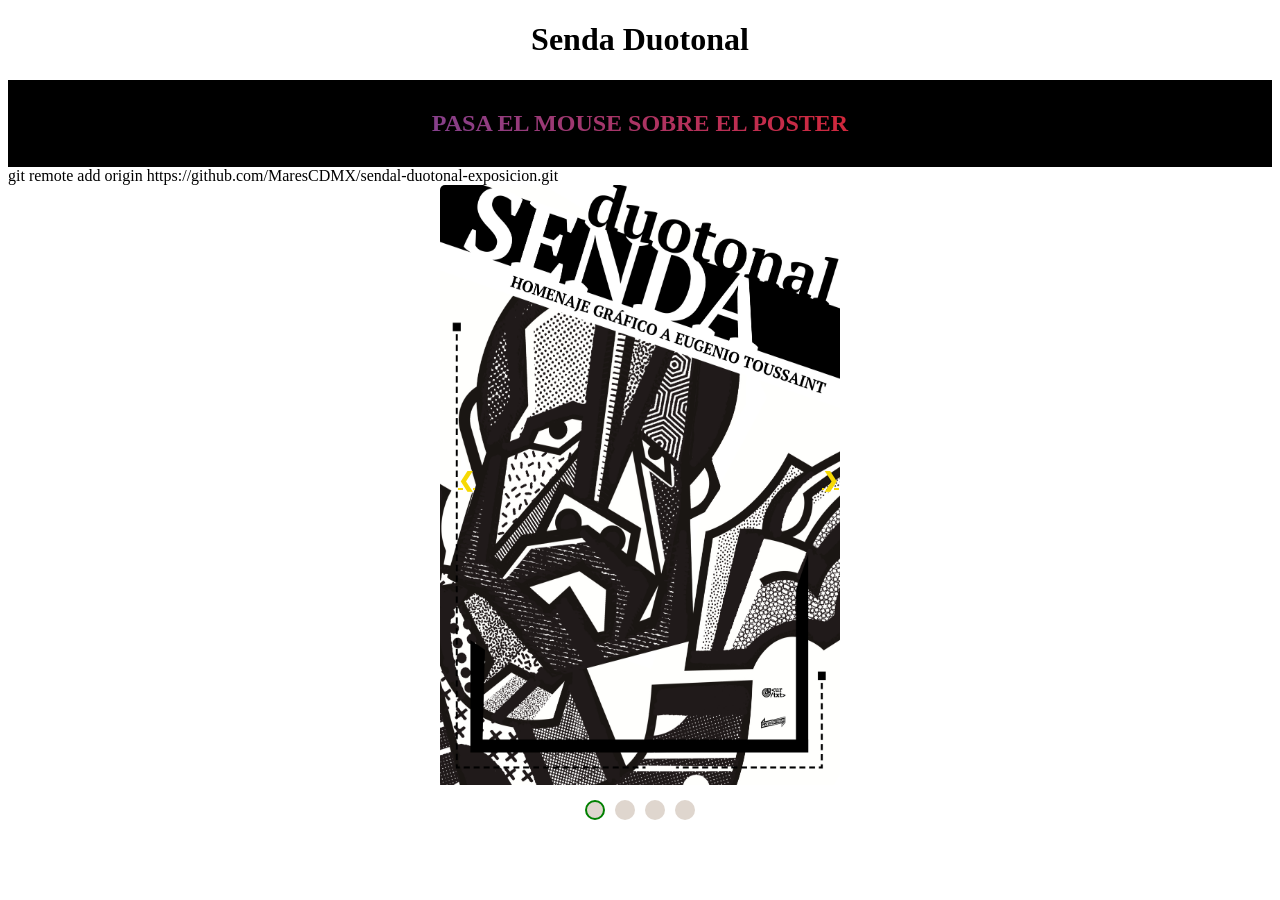
==== index.html @ 17388b79 "ch index" ====
<!DOCTYPE html>
<html lang="en">
  <head>
    <meta charset="UTF-8" />
    <meta http-equiv="X-UA-Compatible" content="IE=edge" />
    <meta name="viewport" content="width=device-width, initial-scale=1.0" />
    <title>Senda Duotonal</title>
    <link rel="stylesheet" href="./ImageSlider.css">
  </head>
  <body>
    <h1>Senda Duotonal</h1>
    <div class="neon-text" >
      <h2>Pasa el mouse sobre el poster</h2>
    </div>
git remote add origin https://github.com/MaresCDMX/sendal-duotonal-exposicion.git
    <div class="slide-container container-card">
      <div class="slide fade">
        <div class="card test-shine">
           <div class="imgCrd">
        <img src='/SENDA DUOTONAL _ WEB/CARTEL OFICIAL.jpg' alt=''>
        </div>
        <div class="contentCrd">
                  <h2>Senda Duotonal</h2>
                  <iframe
                    style="border-radius: 12px"
                    src="https://open.spotify.com/embed/track/6DF1PfCZEDDRTESnUFv7Ig?utm_source=generator"
                    width="100%"
                    height="80"
                    frameborder="0"
                    allow="autoplay; clipboard-write; encrypted-media; fullscreen; picture-in-picture"
                    loading="lazy"
                  ></iframe>
                </div>
        </div>
      </div>
      <div class="slide fade">
        <div class="card test-shine">
           <div class="imgCrd">
        <img src='/SENDA DUOTONAL _ WEB/ANTONIO CASTRO.jpg' alt=''>
        </div>
        <div class="contentCrd">
                  <h2>Antonio Castro</h2>
                  <iframe
                    style="border-radius: 12px"
                    src="https://open.spotify.com/embed/track/6DF1PfCZEDDRTESnUFv7Ig?utm_source=generator"
                    width="100%"
                    height="80"
                    frameborder="0"
                    allow="autoplay; clipboard-write; encrypted-media; fullscreen; picture-in-picture"
                    loading="lazy"
                  ></iframe>
                </div>
        </div>
      </div>
      <div class="slide fade">
        <div class="card test-shine">
           <div class="imgCrd">
        <img src='/SENDA DUOTONAL _ WEB/ARAM HUERTA.jpg' alt=''>
        </div>
        <div class="contentCrd">
                  <h2>Aram Huerta</h2>
                  <iframe
                    style="border-radius: 12px"
                    src="https://open.spotify.com/embed/track/6DF1PfCZEDDRTESnUFv7Ig?utm_source=generator"
                    width="100%"
                    height="80"
                    frameborder="0"
                    allow="autoplay; clipboard-write; encrypted-media; fullscreen; picture-in-picture"
                    loading="lazy"
                  ></iframe>
                </div>
        </div>
      </div>
      <div class="slide fade">
        <div class="card test-shine">
           <div class="imgCrd">
        <img src='/SENDA DUOTONAL _ WEB/CELSO ARRIETA.jpg' alt=''>
        </div>
        <div class="contentCrd">
                  <h2>Celso Arrieta</h2>
                  <iframe
                    style="border-radius: 12px"
                    src="https://open.spotify.com/embed/track/6DF1PfCZEDDRTESnUFv7Ig?utm_source=generator"
                    width="100%"
                    height="80"
                    frameborder="0"
                    allow="autoplay; clipboard-write; encrypted-media; fullscreen; picture-in-picture"
                    loading="lazy"
                  ></iframe>
                </div>
        </div>
      </div>
      <div class="slide fade">
        <div class="card test-shine">
           <div class="imgCrd">
        <img src='/SENDA DUOTONAL _ WEB/CHRISTOPHER SCOTT.jpg' alt=''>
        </div>
        <div class="contentCrd">
                  <h2>Christopher Scott</h2>
                  <iframe
                    style="border-radius: 12px"
                    src="https://open.spotify.com/embed/track/6DF1PfCZEDDRTESnUFv7Ig?utm_source=generator"
                    width="100%"
                    height="80"
                    frameborder="0"
                    allow="autoplay; clipboard-write; encrypted-media; fullscreen; picture-in-picture"
                    loading="lazy"
                  ></iframe>
                </div>
        </div>
      </div>
      <div class="slide fade">
        <div class="card test-shine">
           <div class="imgCrd">
        <img src='/SENDA DUOTONAL _ WEB/DANIEL QUIROZ.jpg' alt=''>
        </div>
        <div class="contentCrd">
                  <h2>Daniel Quiroz</h2>
                  <iframe
                    style="border-radius: 12px"
                    src="https://open.spotify.com/embed/track/6DF1PfCZEDDRTESnUFv7Ig?utm_source=generator"
                    width="100%"
                    height="80"
                    frameborder="0"
                    allow="autoplay; clipboard-write; encrypted-media; fullscreen; picture-in-picture"
                    loading="lazy"
                  ></iframe>
                </div>
        </div>
      </div>
      <div class="slide fade">
        <div class="card test-shine">
           <div class="imgCrd">
        <img src='/SENDA DUOTONAL _ WEB/DONG JIN.jpg' alt=''>
        </div>
        <div class="contentCrd">
                  <h2>Dong Jin</h2>
                  <iframe
                    style="border-radius: 12px"
                    src="https://open.spotify.com/embed/track/6DF1PfCZEDDRTESnUFv7Ig?utm_source=generator"
                    width="100%"
                    height="80"
                    frameborder="0"
                    allow="autoplay; clipboard-write; encrypted-media; fullscreen; picture-in-picture"
                    loading="lazy"
                  ></iframe>
                </div>
        </div>
      </div>
      <div class="slide fade">
        <div class="card test-shine">
           <div class="imgCrd">
        <img src='/SENDA DUOTONAL _ WEB/EDUARDO DAVIT.jpg' alt=''>
        </div>
        <div class="contentCrd">
                  <h2>Eduardo Davit</h2>
                  <iframe
                    style="border-radius: 12px"
                    src="https://open.spotify.com/embed/track/6DF1PfCZEDDRTESnUFv7Ig?utm_source=generator"
                    width="100%"
                    height="80"
                    frameborder="0"
                    allow="autoplay; clipboard-write; encrypted-media; fullscreen; picture-in-picture"
                    loading="lazy"
                  ></iframe>
                </div>
        </div>
      </div>
      <div class="slide fade">
        <div class="card test-shine">
           <div class="imgCrd">
        <img src='/SENDA DUOTONAL _ WEB/ELMER SOSA.jpg' alt=''>
        </div>
        <div class="contentCrd">
                  <h2>Elmer Sosa</h2>
                  <iframe
                    style="border-radius: 12px"
                    src="https://open.spotify.com/embed/track/6DF1PfCZEDDRTESnUFv7Ig?utm_source=generator"
                    width="100%"
                    height="80"
                    frameborder="0"
                    allow="autoplay; clipboard-write; encrypted-media; fullscreen; picture-in-picture"
                    loading="lazy"
                  ></iframe>
                </div>
        </div>
      </div>
      <div class="slide fade">
        <div class="card test-shine">
           <div class="imgCrd">
        <img src='/SENDA DUOTONAL _ WEB/ERENDIDA MANCILLA.jpg' alt=''>
        </div>
        <div class="contentCrd">
                  <h2>Erendira Mancilla</h2>
                  <iframe
                    style="border-radius: 12px"
                    src="https://open.spotify.com/embed/track/6DF1PfCZEDDRTESnUFv7Ig?utm_source=generator"
                    width="100%"
                    height="80"
                    frameborder="0"
                    allow="autoplay; clipboard-write; encrypted-media; fullscreen; picture-in-picture"
                    loading="lazy"
                  ></iframe>
                </div>
        </div>
      </div>
      <div class="slide fade">
        <div class="card test-shine">
           <div class="imgCrd">
        <img src='/SENDA DUOTONAL _ WEB/FELIPE JACOME.jpg' alt=''>
        </div>
        <div class="contentCrd">
                  <h2>Felipe Jacome</h2>
                  <iframe
                    style="border-radius: 12px"
                    src="https://open.spotify.com/embed/track/6DF1PfCZEDDRTESnUFv7Ig?utm_source=generator"
                    width="100%"
                    height="80"
                    frameborder="0"
                    allow="autoplay; clipboard-write; encrypted-media; fullscreen; picture-in-picture"
                    loading="lazy"
                  ></iframe>
                </div>
        </div>
      </div>
      <div class="slide fade">
        <div class="card test-shine">
           <div class="imgCrd">
        <img src='/SENDA DUOTONAL _ WEB/FRANK ARBELO.jpg' alt=''>
        </div>
        <div class="contentCrd">
                  <h2>Frank Arbelo</h2>
                  <iframe
                    style="border-radius: 12px"
                    src="https://open.spotify.com/embed/track/6DF1PfCZEDDRTESnUFv7Ig?utm_source=generator"
                    width="100%"
                    height="80"
                    frameborder="0"
                    allow="autoplay; clipboard-write; encrypted-media; fullscreen; picture-in-picture"
                    loading="lazy"
                  ></iframe>
                </div>
        </div>
      </div>
      <div class="slide fade">
        <div class="card test-shine">
           <div class="imgCrd">
        <img src='/SENDA DUOTONAL _ WEB/HE HUANG.jpg' alt=''>
        </div>
        <div class="contentCrd">
                  <h2>He Huang</h2>
                  <iframe
                    style="border-radius: 12px"
                    src="https://open.spotify.com/embed/track/6DF1PfCZEDDRTESnUFv7Ig?utm_source=generator"
                    width="100%"
                    height="80"
                    frameborder="0"
                    allow="autoplay; clipboard-write; encrypted-media; fullscreen; picture-in-picture"
                    loading="lazy"
                  ></iframe>
                </div>
        </div>
      </div>
      <div class="slide fade">
        <div class="card test-shine">
           <div class="imgCrd">
        <img src='/SENDA DUOTONAL _ WEB/IVAN CIRO PALOMINO.jpg' alt=''>
        </div>
        <div class="contentCrd">
                  <h2>Ivan Ciro Palomino</h2>
                  <iframe
                    style="border-radius: 12px"
                    src="https://open.spotify.com/embed/track/6DF1PfCZEDDRTESnUFv7Ig?utm_source=generator"
                    width="100%"
                    height="80"
                    frameborder="0"
                    allow="autoplay; clipboard-write; encrypted-media; fullscreen; picture-in-picture"
                    loading="lazy"
                  ></iframe>
                </div>
        </div>
      </div>

      <a href="#" class="prev" title="Previous">&#10094</a>
      <a href="#" class="next" title="Next">&#10095</a>
    </div>
    <div class="dots-container">
      <span class="dot"></span>
      <span class="dot"></span>
      <span class="dot"></span>
      <span class="dot"></span>
    </div>
    <script src="./ImageSlider.js"></script>
  </body>
</html>
---- ImageSlider.css ----
/*@import url('https://fonts.googleapis.com/css2?family=Poppins:wght@400;500;600&display=swap');*/
@import url('https://fonts.googleapis.com/css2?family=Pacifico&display=swap');



.slide-container .prev,
.slide-container .next {
  cursor: pointer;
  position: absolute;
  top: 100%;
  width: 100%;
  height: 100%;
  margin-top: -33px;
  padding: 16px;
  color: white;
  font-weight: bold;
  font-size: 20px;
  transition: all 100s ease;
  border-radius: 0 3px 3px 0;
  user-select: none;
}

.slide-container .prev:hover,
.slide-container .next:hover {
  background-color: rgba(0, 0, 0, 0.8);
  color: white;
}

.slide-container .prev {
  left: 2px;
}

.slide-container .next {
  right: 2px;
}

.dots-container {
  display: flex;
  justify-content: center;
  align-items: center;
  padding: 10px;
}

.dots-container .dot {
  cursor: pointer;
  margin: 5px;
  width: 20px;
  height: 20px;
  color: #333;
  border-radius: 50%;
  background-color: #dfd6ce;
}

.dots-container .dot.active {
  border: 2px solid green;
}

* {
  padding: 0;
  border: 0;
  box-sizing: border-box;
}

body {
  height: 100%;
  /*overflow: hidden;*/
  /*   background-image: linear-gradient(to top, #accbee 0%, #e7f0fd 100%); */
}

body h1,
h2 {
  text-align: center;
}

.slide-container {
  display: flex;
  justify-content: center;
  align-items: center;
  max-width: 1000px;
  margin: auto;
  position: relative;
}

.slide-container .slide {
  display: none;
  width: 100%;
}

.slide-container .slide.fade {
  animation: fade 100s cubic-bezier(0.55, 0.085, 0.68, 0.53) both;
}

.slide-container .slide img {
  width: 99%;
}

@media screen and (max-width: 450px) {
  html {
    width: fit-content;
  }
}



@media screen and (min-width: 960px) {



  .slide-container .slide img {
    width: 400px;
    height: 600px;
  }

  .slide-container {
    position: relative;
  }

  .slide-container .prev,
  .slide-container .next {
    cursor: pointer;
    position: absolute;
    top: 50%;
    width: 5px;
    height: 50px;
    color: #f6d903;
    font-weight: bold;
    font-size: 20px;
    transition: all 0.6s ease;
    border-radius: 0 3px 3px 0;
    user-select: none;
  }
}

@media screen and (max-width: 960px) {

  .slide-container .prev,
  .slide-container .next {
    cursor: pointer;
    position: absolute;
    top: 50%;
    width: 5px;
    height: 50px;
    color: #f6d903;
    font-weight: bold;
    font-size: 20px;
    transition: all 0.6s ease;
    border-radius: 0 3px 3px 0;
    user-select: none;
  }

  .slide-container .prev {
    left: 2px;
  }

  .slide-container .next {
    right: 2px;
  }
}

/** Lo de las cards */

.container-card {
  position: relative;
  width: 400px;
  height: 600px;
  /*display: flex;
  justify-content: center;
  align-items: center;
  flex-direction: column;
  padding: 50px 0;*/
  /*transform-style: preserve-3d;*/
}

.container-card .card:hover {
  filter: drop-shadow(2.5px 2.5px 5px #161616);
  /*box-shadow: 0 5px 10px rgba(0, 0, 0, 0.2);*/
  border-radius: 5px;
}

/*.container-card .card {
  position: relative;
  width: 450px;
  height: 600px;
  margin: 60px 0;
  background: #000;
  transform-style: ;
}*/


/*.container-card .card .imgCrd {
  position: absolute;
  top: 0;
  left: 0;
  width: 100%;
  height: 100%;

}*/

.container-card .card .contentCrd {
  position: absolute;
  top: 50%;
  left: 50px;
  right: 50px;
  background: rgb(249, 233, 233);
  transform: translateZ(0px) scaleY(0);
  padding: 45px 30px;
  border-radius: 10px;
  transform-origin: top;
  transition: 0.5s;
  /*transform-style: preserve-3d;*/
}

.container-card .card:hover .contentCrd {
  transform: translateZ(0px) scaleY(1);
}

/* Lo del shine en el hover */

.test-shine {

  background-repeat: no-repeat;
  position: absolute;
  top: 0px;
  border-radius: 5px;

  overflow: hidden;
  display: inline-block;
}

.test-shine:after {
  content: "";
  position: absolute;
  top: -50%;
  left: -60%;
  width: 20%;
  height: 200%;
  opacity: 0;
  transform: rotate(30deg);

  background: rgba(255, 255, 255, 0.13);
  background: linear-gradient(to right,
      rgba(255, 255, 255, 0.13) 0%,
      rgba(255, 255, 255, 0.13) 77%,
      rgba(255, 255, 255, 0.5) 92%,
      rgba(255, 255, 255, 0.0) 100%);
}

/* Hover state - trigger effect */
.test-shine:hover:after {
  opacity: 1;
  left: 130%;
  transition-property: left, top, opacity;
  transition-duration: 0.7s, 0.7s, 0.15s;
  transition-timing-function: ease;
}

/* Active state */
.test-shine:active:after {
  opacity: 0;
}

/* Efecto del texto da clic */

.reboteIn_derecha {
  font-family: 'Poppins', sans-serif;
  /*font-size: 10px;*/
  /* background-color: #a8cf45; */
  text-align: center;
  /* font-weight: bolder; */
  /* width: 150px; */
  /* height: 150px; */
  position: relative;
  /* margin: 50px 50px; */
  line-height: 50px;
}

/* Asignamos las animaciones */

.reboteIn_derecha {

  animation: reboteIn_derecha 1s 2;

}



/* Creamos la animación ReboteIn Derecha (con keyframes) */

@keyframes reboteIn_derecha {

  0% {
    opacity: 0;
    transform: translateX(100vw);
  }

  50% {

    transform: translateX(-30px);
    opacity: 1;
  }

  70% {

    transform: translateX(10px);

  }

}

.title {
  margin: 0 auto;
  /*font-family: "Pacifico", cursive;*/
  font-family: "Pacifico";
  font-size: 0.7rem;
  background: linear-gradient(90deg, rgba(129, 132, 232, 1) 0%, rgba(158, 186, 230, 1) 18%, rgba(194, 191, 226, 1) 46%, rgba(237, 197, 235, 1) 69%, rgba(238, 174, 202, 1) 87%, rgba(238, 174, 202, 1) 87%, rgba(255, 134, 160, 1) 100%);
  -webkit-background-clip: text;
  color: transparent;
}

/** Efectp Neon **/
.neon-text {
  background: #000;
  color: #fff;
  font-size: 16px;
  font-weight: bold;
  overflow: hidden;
  position: relative;
  padding: 10px;
  text-transform: uppercase;
  animation: 1s ease infinite reverse glow;
}

.neon-text:before {
  content: '';
  position: absolute;
  mix-blend-mode: difference;
  filter: blur(3px);
}

.neon-text:after {
  content: "";
  background: linear-gradient(45deg, #7b4397 30%, #dc2430 70%);
  position: absolute;
  left: 0;
  top: 0;
  width: 100%;
  height: 100%;
  mix-blend-mode: multiply;
}

@keyframes glow {
  0% {
    text-shadow: 0 0;
  }

  75% {
    text-shadow: 0 0 16px;
    filter: brightness(300%);
  }
}
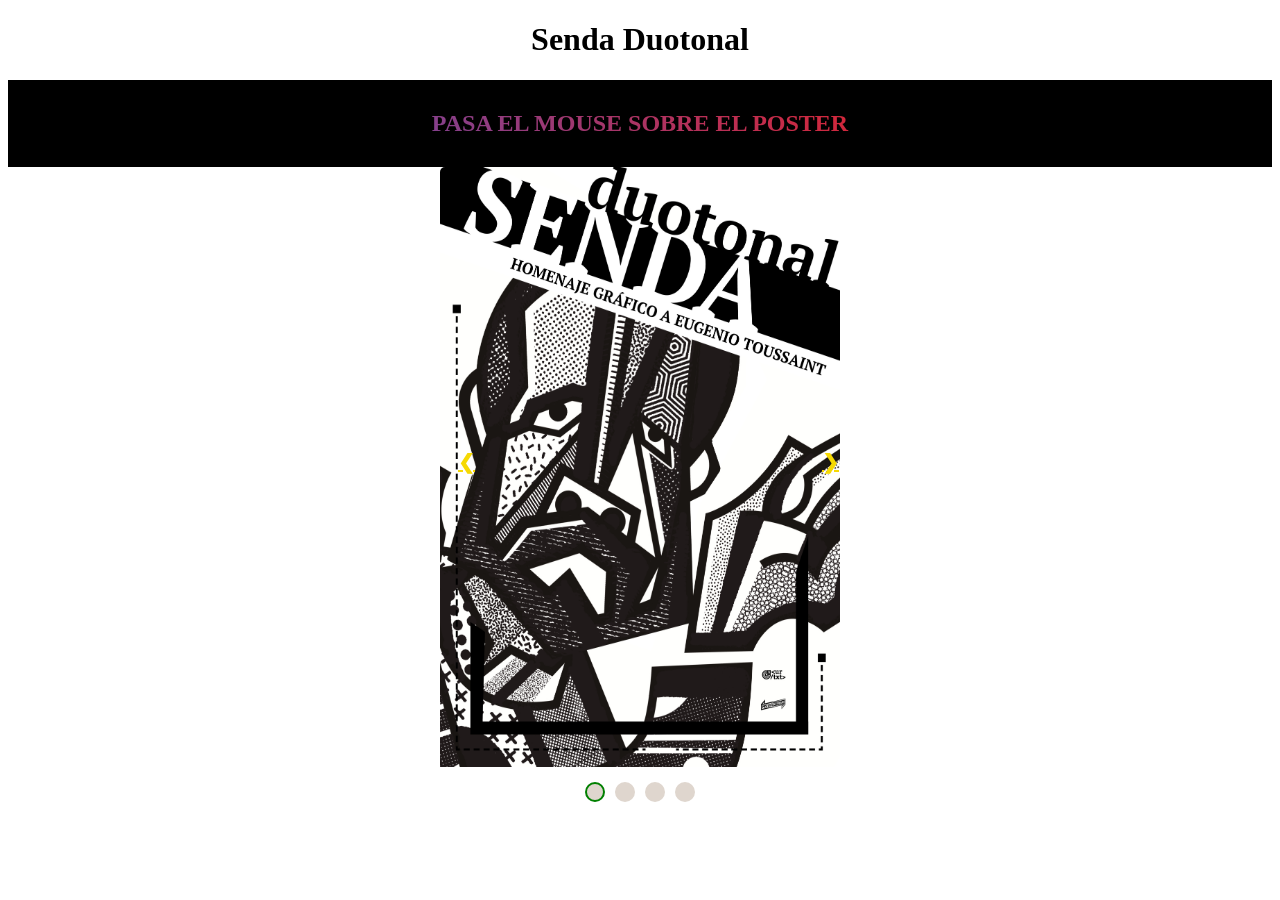
==== commit e5b66b66: "styles" ====
--- a/index.html
+++ b/index.html
@@ -12,7 +12,7 @@
     <div class="neon-text" >
       <h2>Pasa el mouse sobre el poster</h2>
     </div>
-git remote add origin https://github.com/MaresCDMX/sendal-duotonal-exposicion.git
+
     <div class="slide-container container-card">
       <div class="slide fade">
         <div class="card test-shine">
--- a/ImageSlider.css
+++ b/ImageSlider.css
@@ -319,6 +319,7 @@
 
 /** Efectp Neon **/
 .neon-text {
+  margin-top: 3px;
   background: #000;
   color: #fff;
   font-size: 16px;
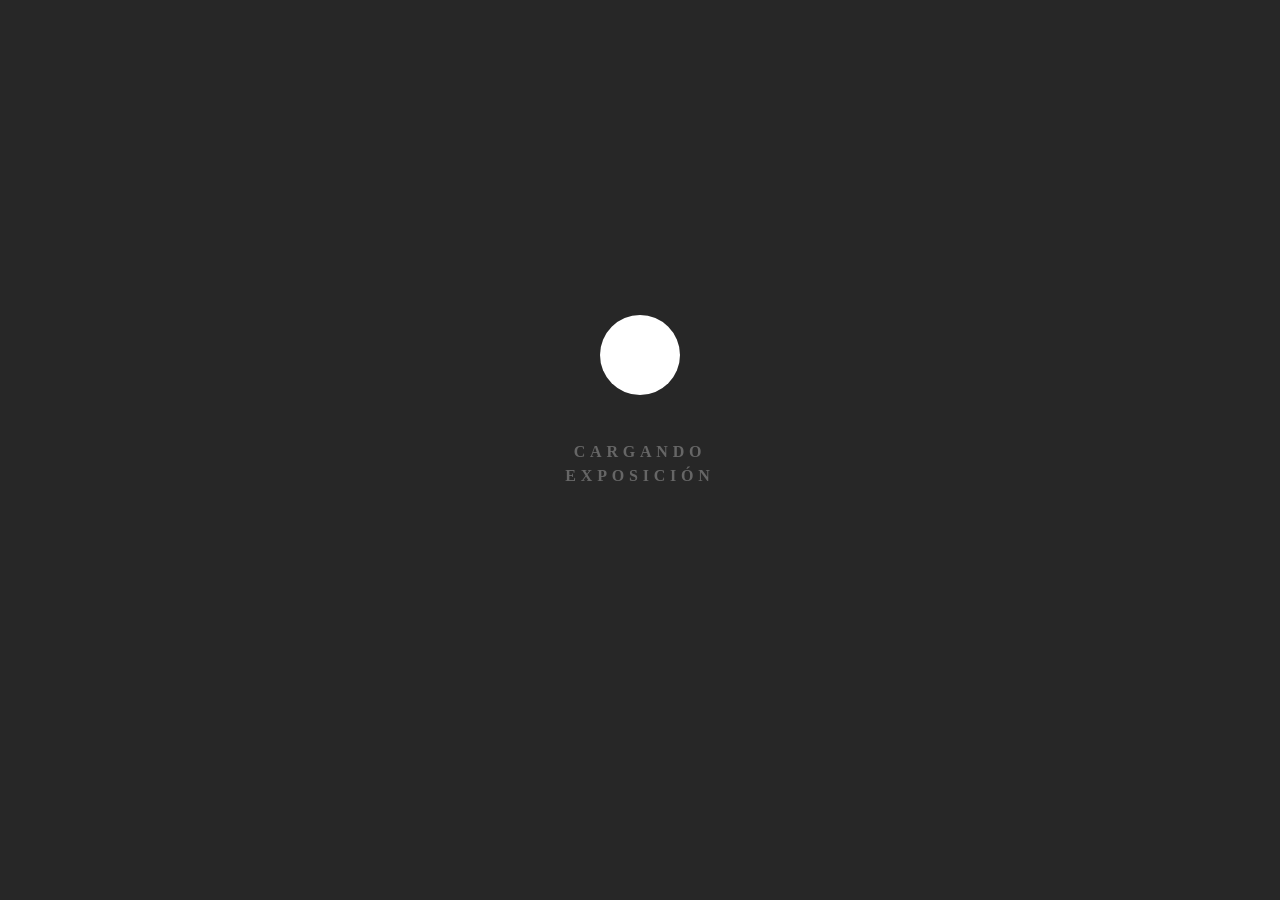
==== commit f44494bc: "loader" ====
--- a/index.html
+++ b/index.html
@@ -8,6 +8,12 @@
     <link rel="stylesheet" href="./ImageSlider.css">
   </head>
   <body>
+    <div class="page-loader">
+	    <div class="spinner"></div>
+	    <div class="txt">Cargando<br>exposición</div>
+  </div>
+
+
     <h1>Senda Duotonal</h1>
     <div class="neon-text" >
       <h2>Pasa el mouse sobre el poster</h2>
@@ -290,6 +296,8 @@
       <span class="dot"></span>
       <span class="dot"></span>
     </div>
+
+    <script src="https://code.jquery.com/jquery-3.6.1.min.js" integrity="sha256-o88AwQnZB+VDvE9tvIXrMQaPlFFSUTR+nldQm1LuPXQ=" crossorigin="anonymous"></script>
     <script src="./ImageSlider.js"></script>
   </body>
 </html>
--- a/ImageSlider.css
+++ b/ImageSlider.css
@@ -57,11 +57,13 @@
 
 * {
   padding: 0;
+  margin: 0;
   border: 0;
   box-sizing: border-box;
 }
 
 body {
+  width: 100%;
   height: 100%;
   /*overflow: hidden;*/
   /*   background-image: linear-gradient(to top, #accbee 0%, #e7f0fd 100%); */
@@ -320,6 +322,7 @@
 /** Efectp Neon **/
 .neon-text {
   margin-top: 3px;
+  margin-bottom: 5px;
   background: #000;
   color: #fff;
   font-size: 16px;
@@ -358,4 +361,61 @@
     text-shadow: 0 0 16px;
     filter: brightness(300%);
   }
+}
+
+/* PRELOADER CSS */
+.page-loader {
+  width: 100%;
+  height: 100vh;
+  position: absolute;
+  background: #272727;
+  z-index: 1000;
+}
+
+.page-loader .txt {
+  color: #666;
+  text-align: center;
+  top: 40%;
+  position: relative;
+  text-transform: uppercase;
+  letter-spacing: 0.3rem;
+  font-weight: bold;
+  line-height: 1.5;
+}
+
+/* SPINNER ANIMATION */
+.spinner {
+  position: relative;
+  top: 35%;
+  width: 80px;
+  height: 80px;
+  margin: 0 auto;
+  background-color: #fff;
+  border-radius: 100%;
+  -webkit-animation: sk-scaleout 1s infinite ease-in-out;
+  animation: sk-scaleout 1s infinite ease-in-out;
+}
+
+@-webkit-keyframes sk-scaleout {
+  0% {
+    -webkit-transform: scale(0);
+  }
+
+  100% {
+    -webkit-transform: scale(1);
+    opacity: 0;
+  }
+}
+
+@keyframes sk-scaleout {
+  0% {
+    -webkit-transform: scale(0);
+    transform: scale(0);
+  }
+
+  100% {
+    -webkit-transform: scale(1);
+    transform: scale(1);
+    opacity: 0;
+  }
 }
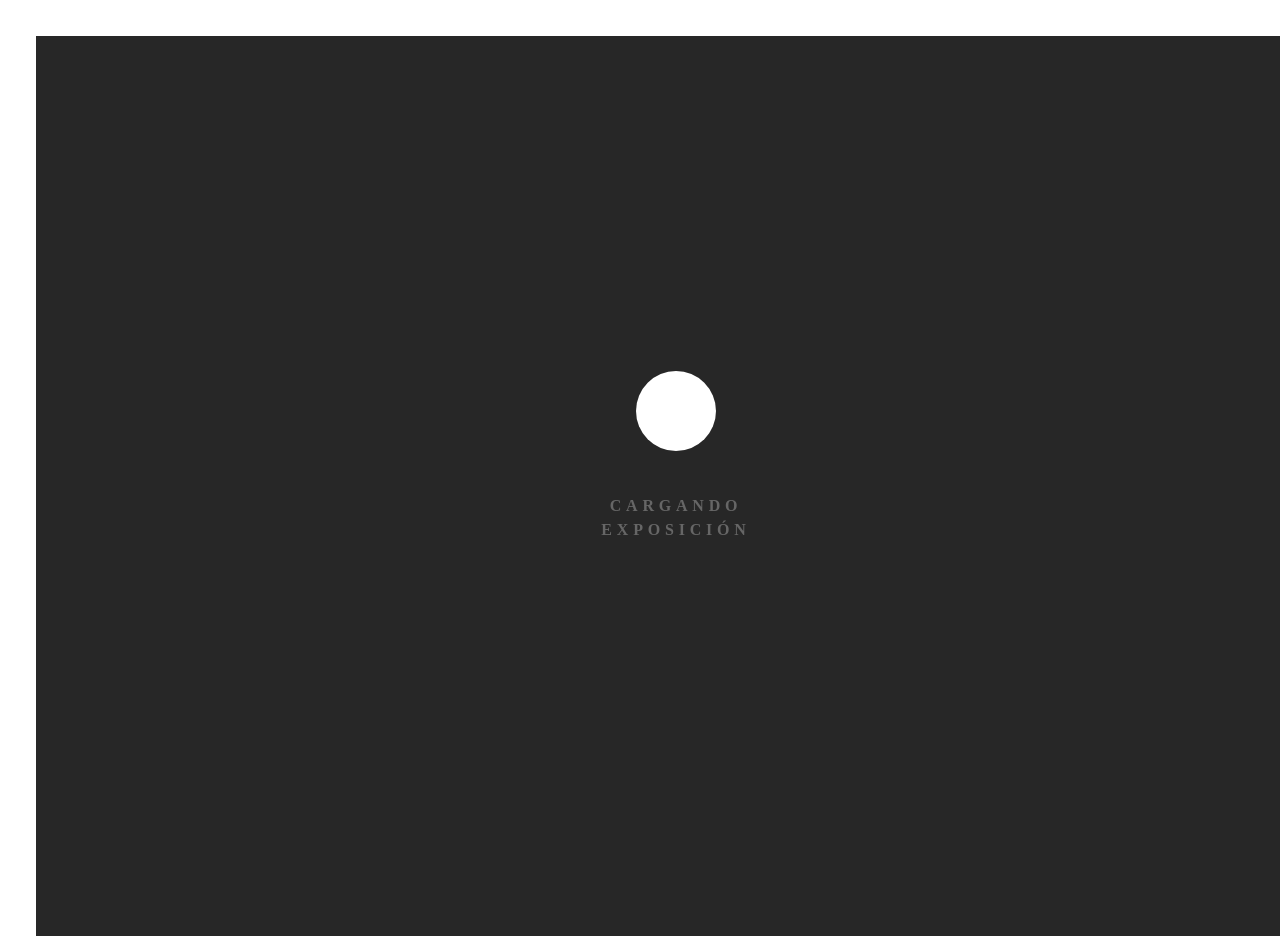
==== commit 0056d301: "my project v2" ====
--- a/index.html
+++ b/index.html
@@ -5,19 +5,21 @@
     <meta http-equiv="X-UA-Compatible" content="IE=edge" />
     <meta name="viewport" content="width=device-width, initial-scale=1.0" />
     <title>Senda Duotonal</title>
+    <link href="https://fonts.googleapis.com/css2?family=Monoton&display=swap" rel="stylesheet">
     <link rel="stylesheet" href="./ImageSlider.css">
   </head>
+  
   <body>
+    
     <div class="page-loader">
 	    <div class="spinner"></div>
 	    <div class="txt">Cargando<br>exposición</div>
   </div>
 
-
     <h1>Senda Duotonal</h1>
-    <div class="neon-text" >
-      <h2>Pasa el mouse sobre el poster</h2>
-    </div>
+    
+
+    <p id="myText">Pasa el mouse sobre el poster</p>
 
     <div class="slide-container container-card">
       <div class="slide fade">
--- a/ImageSlider.css
+++ b/ImageSlider.css
@@ -65,6 +65,13 @@
 body {
   width: 100%;
   height: 100%;
+
+  min-height: 100vh;
+  background-color: var(--black-10);
+  padding-top: 4vh;
+  padding-bottom: 1vh;
+  padding-left: 4vh;
+  padding-right: 4vh;
   /*overflow: hidden;*/
   /*   background-image: linear-gradient(to top, #accbee 0%, #e7f0fd 100%); */
 }
@@ -96,9 +103,334 @@
   width: 99%;
 }
 
+
+/** Lo de las cards */
+
+.container-card {
+  position: relative;
+  width: 400px;
+  height: 600px;
+  /*display: flex;
+  justify-content: center;
+  align-items: center;
+  flex-direction: column;
+  padding: 50px 0;*/
+  /*transform-style: preserve-3d;*/
+}
+
+.container-card .card:hover {
+  filter: drop-shadow(2.5px 2.5px 5px #161616);
+  /*box-shadow: 0 5px 10px rgba(0, 0, 0, 0.2);*/
+  border-radius: 5px;
+}
+
+/*.container-card .card {
+  position: relative;
+  width: 450px;
+  height: 600px;
+  margin: 60px 0;
+  background: #000;
+  transform-style: ;
+}*/
+
+
+/*.container-card .card .imgCrd {
+  position: absolute;
+  top: 0;
+  left: 0;
+  width: 100%;
+  height: 100%;
+
+}*/
+
+.container-card .card .contentCrd {
+  position: absolute;
+  top: 50%;
+  left: 50px;
+  right: 50px;
+  background: rgb(249, 233, 233);
+  transform: translateZ(0px) scaleY(0);
+  padding: 45px 30px;
+  border-radius: 10px;
+  transform-origin: top;
+  transition: 0.5s;
+  /*transform-style: preserve-3d;*/
+}
+
+.container-card .card:hover .contentCrd {
+  transform: translateZ(0px) scaleY(1);
+}
+
+/* Lo del shine en el hover */
+
+.test-shine {
+
+  background-repeat: no-repeat;
+  position: absolute;
+  top: 0px;
+  border-radius: 5px;
+
+  overflow: hidden;
+  display: inline-block;
+}
+
+.test-shine:after {
+  content: "";
+  position: absolute;
+  top: -50%;
+  left: -60%;
+  width: 20%;
+  height: 200%;
+  opacity: 0;
+  transform: rotate(30deg);
+
+  background: rgba(255, 255, 255, 0.13);
+  background: linear-gradient(to right,
+      rgba(255, 255, 255, 0.13) 0%,
+      rgba(255, 255, 255, 0.13) 77%,
+      rgba(255, 255, 255, 0.5) 92%,
+      rgba(255, 255, 255, 0.0) 100%);
+}
+
+/* Hover state - trigger effect */
+.test-shine:hover:after {
+  opacity: 1;
+  left: 130%;
+  transition-property: left, top, opacity;
+  transition-duration: 0.7s, 0.7s, 0.15s;
+  transition-timing-function: ease;
+}
+
+/* Active state */
+.test-shine:active:after {
+  opacity: 0;
+}
+
+/* Efecto del texto da clic */
+
+.reboteIn_derecha {
+  font-family: 'Poppins', sans-serif;
+  /*font-size: 10px;*/
+  /* background-color: #a8cf45; */
+  text-align: center;
+  /* font-weight: bolder; */
+  /* width: 150px; */
+  /* height: 150px; */
+  position: relative;
+  /* margin: 50px 50px; */
+  line-height: 50px;
+}
+
+/* Asignamos las animaciones */
+
+.reboteIn_derecha {
+
+  animation: reboteIn_derecha 1s 2;
+
+}
+
+
+
+/* Creamos la animación ReboteIn Derecha (con keyframes) */
+
+@keyframes reboteIn_derecha {
+
+  0% {
+    opacity: 0;
+    transform: translateX(100vw);
+  }
+
+  50% {
+
+    transform: translateX(-30px);
+    opacity: 1;
+  }
+
+  70% {
+
+    transform: translateX(10px);
+
+  }
+
+}
+
+.title {
+  margin: 0 auto;
+  /*font-family: "Pacifico", cursive;*/
+  font-family: "Pacifico";
+  font-size: 0.7rem;
+  background: linear-gradient(90deg, rgba(129, 132, 232, 1) 0%, rgba(158, 186, 230, 1) 18%, rgba(194, 191, 226, 1) 46%, rgba(237, 197, 235, 1) 69%, rgba(238, 174, 202, 1) 87%, rgba(238, 174, 202, 1) 87%, rgba(255, 134, 160, 1) 100%);
+  -webkit-background-clip: text;
+  color: transparent;
+}
+
+/** Efectp Neon **/
+.neon-text {
+  margin-top: 3px;
+  margin-bottom: 5px;
+  background: #000;
+  color: #fff;
+  font-size: 16px;
+  font-weight: bold;
+  overflow: hidden;
+  position: relative;
+  padding: 10px;
+  text-transform: uppercase;
+  animation: 1s ease infinite reverse glow;
+}
+
+.neon-text:before {
+  content: '';
+  position: absolute;
+  mix-blend-mode: difference;
+  filter: blur(3px);
+}
+
+.neon-text:after {
+  content: "";
+  background: linear-gradient(45deg, #7b4397 30%, #dc2430 70%);
+  position: absolute;
+  left: 0;
+  top: 0;
+  width: 100%;
+  height: 100%;
+  mix-blend-mode: multiply;
+}
+
+@keyframes glow {
+  0% {
+    text-shadow: 0 0;
+  }
+
+  75% {
+    text-shadow: 0 0 16px;
+    filter: brightness(300%);
+  }
+}
+
+/* PRELOADER CSS */
+.page-loader {
+  /*width: 100vw;
+  height: 100vh;*/
+  width: 100%;
+  height: 100%;
+  min-height: 100vh;
+  padding-top: 4vh;
+  padding-bottom: 1vh;
+  padding-left: 4vh;
+  padding-right: 4vh;
+  position: absolute;
+  background: #272727;
+  z-index: 1000;
+}
+
+.page-loader .txt {
+  color: #666;
+  text-align: center;
+  top: 40%;
+  position: relative;
+  text-transform: uppercase;
+  letter-spacing: 0.3rem;
+  font-weight: bold;
+  line-height: 1.5;
+}
+
+/* SPINNER ANIMATION */
+.spinner {
+  position: relative;
+  top: 35%;
+  width: 80px;
+  height: 80px;
+  margin: 0 auto;
+  background-color: #fff;
+  border-radius: 100%;
+  -webkit-animation: sk-scaleout 1s infinite ease-in-out;
+  animation: sk-scaleout 1s infinite ease-in-out;
+}
+
+@-webkit-keyframes sk-scaleout {
+  0% {
+    -webkit-transform: scale(0);
+  }
+
+  100% {
+    -webkit-transform: scale(1);
+    opacity: 0;
+  }
+}
+
+@keyframes sk-scaleout {
+  0% {
+    -webkit-transform: scale(0);
+    transform: scale(0);
+  }
+
+  100% {
+    -webkit-transform: scale(1);
+    transform: scale(1);
+    opacity: 0;
+  }
+}
+
+/* END PRELOADER CSS */
+
+@-webkit-keyframes track-in-out {
+  0% {
+    letter-spacing: 1em;
+    opacity: 0;
+  }
+
+  20% {
+    letter-spacing: normal;
+    opacity: 1;
+  }
+
+  80% {
+    letter-spacing: normal;
+    opacity: 1;
+  }
+
+  100% {
+    letter-spacing: 1em;
+    opacity: 0;
+  }
+}
+
+#myText {
+  font-size: 15px;
+  margin-top: 50px;
+  margin-bottom: 10px;
+  color: #158286;
+  word-spacing: 10px;
+  text-shadow: 1px 1px 2.5px grey;
+  width: 100%;
+  text-align: center;
+  font-family: 'Monoton', cursive;
+  animation-name: track-in-out;
+  animation-duration: 8s;
+  animation-iteration-count: infinite;
+}
+
+/* media queries */
+
 @media screen and (max-width: 450px) {
   html {
     width: fit-content;
+  }
+
+  #myText {
+    font-size: 7px;
+    margin-top: 50px;
+    margin-bottom: 10px;
+    color: #158286;
+    word-spacing: 10px;
+    /*text-shadow: 1px 1px 2.5px grey;*/
+    width: 100%;
+    text-align: center;
+    font-family: 'Monoton', cursive;
+    animation-name: track-in-out;
+    animation-duration: 8s;
+    animation-iteration-count: infinite;
   }
 }
 
@@ -135,6 +467,8 @@
 
 @media screen and (max-width: 960px) {
 
+
+
   .slide-container .prev,
   .slide-container .next {
     cursor: pointer;
@@ -157,265 +491,4 @@
   .slide-container .next {
     right: 2px;
   }
-}
-
-/** Lo de las cards */
-
-.container-card {
-  position: relative;
-  width: 400px;
-  height: 600px;
-  /*display: flex;
-  justify-content: center;
-  align-items: center;
-  flex-direction: column;
-  padding: 50px 0;*/
-  /*transform-style: preserve-3d;*/
-}
-
-.container-card .card:hover {
-  filter: drop-shadow(2.5px 2.5px 5px #161616);
-  /*box-shadow: 0 5px 10px rgba(0, 0, 0, 0.2);*/
-  border-radius: 5px;
-}
-
-/*.container-card .card {
-  position: relative;
-  width: 450px;
-  height: 600px;
-  margin: 60px 0;
-  background: #000;
-  transform-style: ;
-}*/
-
-
-/*.container-card .card .imgCrd {
-  position: absolute;
-  top: 0;
-  left: 0;
-  width: 100%;
-  height: 100%;
-
-}*/
-
-.container-card .card .contentCrd {
-  position: absolute;
-  top: 50%;
-  left: 50px;
-  right: 50px;
-  background: rgb(249, 233, 233);
-  transform: translateZ(0px) scaleY(0);
-  padding: 45px 30px;
-  border-radius: 10px;
-  transform-origin: top;
-  transition: 0.5s;
-  /*transform-style: preserve-3d;*/
-}
-
-.container-card .card:hover .contentCrd {
-  transform: translateZ(0px) scaleY(1);
-}
-
-/* Lo del shine en el hover */
-
-.test-shine {
-
-  background-repeat: no-repeat;
-  position: absolute;
-  top: 0px;
-  border-radius: 5px;
-
-  overflow: hidden;
-  display: inline-block;
-}
-
-.test-shine:after {
-  content: "";
-  position: absolute;
-  top: -50%;
-  left: -60%;
-  width: 20%;
-  height: 200%;
-  opacity: 0;
-  transform: rotate(30deg);
-
-  background: rgba(255, 255, 255, 0.13);
-  background: linear-gradient(to right,
-      rgba(255, 255, 255, 0.13) 0%,
-      rgba(255, 255, 255, 0.13) 77%,
-      rgba(255, 255, 255, 0.5) 92%,
-      rgba(255, 255, 255, 0.0) 100%);
-}
-
-/* Hover state - trigger effect */
-.test-shine:hover:after {
-  opacity: 1;
-  left: 130%;
-  transition-property: left, top, opacity;
-  transition-duration: 0.7s, 0.7s, 0.15s;
-  transition-timing-function: ease;
-}
-
-/* Active state */
-.test-shine:active:after {
-  opacity: 0;
-}
-
-/* Efecto del texto da clic */
-
-.reboteIn_derecha {
-  font-family: 'Poppins', sans-serif;
-  /*font-size: 10px;*/
-  /* background-color: #a8cf45; */
-  text-align: center;
-  /* font-weight: bolder; */
-  /* width: 150px; */
-  /* height: 150px; */
-  position: relative;
-  /* margin: 50px 50px; */
-  line-height: 50px;
-}
-
-/* Asignamos las animaciones */
-
-.reboteIn_derecha {
-
-  animation: reboteIn_derecha 1s 2;
-
-}
-
-
-
-/* Creamos la animación ReboteIn Derecha (con keyframes) */
-
-@keyframes reboteIn_derecha {
-
-  0% {
-    opacity: 0;
-    transform: translateX(100vw);
-  }
-
-  50% {
-
-    transform: translateX(-30px);
-    opacity: 1;
-  }
-
-  70% {
-
-    transform: translateX(10px);
-
-  }
-
-}
-
-.title {
-  margin: 0 auto;
-  /*font-family: "Pacifico", cursive;*/
-  font-family: "Pacifico";
-  font-size: 0.7rem;
-  background: linear-gradient(90deg, rgba(129, 132, 232, 1) 0%, rgba(158, 186, 230, 1) 18%, rgba(194, 191, 226, 1) 46%, rgba(237, 197, 235, 1) 69%, rgba(238, 174, 202, 1) 87%, rgba(238, 174, 202, 1) 87%, rgba(255, 134, 160, 1) 100%);
-  -webkit-background-clip: text;
-  color: transparent;
-}
-
-/** Efectp Neon **/
-.neon-text {
-  margin-top: 3px;
-  margin-bottom: 5px;
-  background: #000;
-  color: #fff;
-  font-size: 16px;
-  font-weight: bold;
-  overflow: hidden;
-  position: relative;
-  padding: 10px;
-  text-transform: uppercase;
-  animation: 1s ease infinite reverse glow;
-}
-
-.neon-text:before {
-  content: '';
-  position: absolute;
-  mix-blend-mode: difference;
-  filter: blur(3px);
-}
-
-.neon-text:after {
-  content: "";
-  background: linear-gradient(45deg, #7b4397 30%, #dc2430 70%);
-  position: absolute;
-  left: 0;
-  top: 0;
-  width: 100%;
-  height: 100%;
-  mix-blend-mode: multiply;
-}
-
-@keyframes glow {
-  0% {
-    text-shadow: 0 0;
-  }
-
-  75% {
-    text-shadow: 0 0 16px;
-    filter: brightness(300%);
-  }
-}
-
-/* PRELOADER CSS */
-.page-loader {
-  width: 100%;
-  height: 100vh;
-  position: absolute;
-  background: #272727;
-  z-index: 1000;
-}
-
-.page-loader .txt {
-  color: #666;
-  text-align: center;
-  top: 40%;
-  position: relative;
-  text-transform: uppercase;
-  letter-spacing: 0.3rem;
-  font-weight: bold;
-  line-height: 1.5;
-}
-
-/* SPINNER ANIMATION */
-.spinner {
-  position: relative;
-  top: 35%;
-  width: 80px;
-  height: 80px;
-  margin: 0 auto;
-  background-color: #fff;
-  border-radius: 100%;
-  -webkit-animation: sk-scaleout 1s infinite ease-in-out;
-  animation: sk-scaleout 1s infinite ease-in-out;
-}
-
-@-webkit-keyframes sk-scaleout {
-  0% {
-    -webkit-transform: scale(0);
-  }
-
-  100% {
-    -webkit-transform: scale(1);
-    opacity: 0;
-  }
-}
-
-@keyframes sk-scaleout {
-  0% {
-    -webkit-transform: scale(0);
-    transform: scale(0);
-  }
-
-  100% {
-    -webkit-transform: scale(1);
-    transform: scale(1);
-    opacity: 0;
-  }
 }
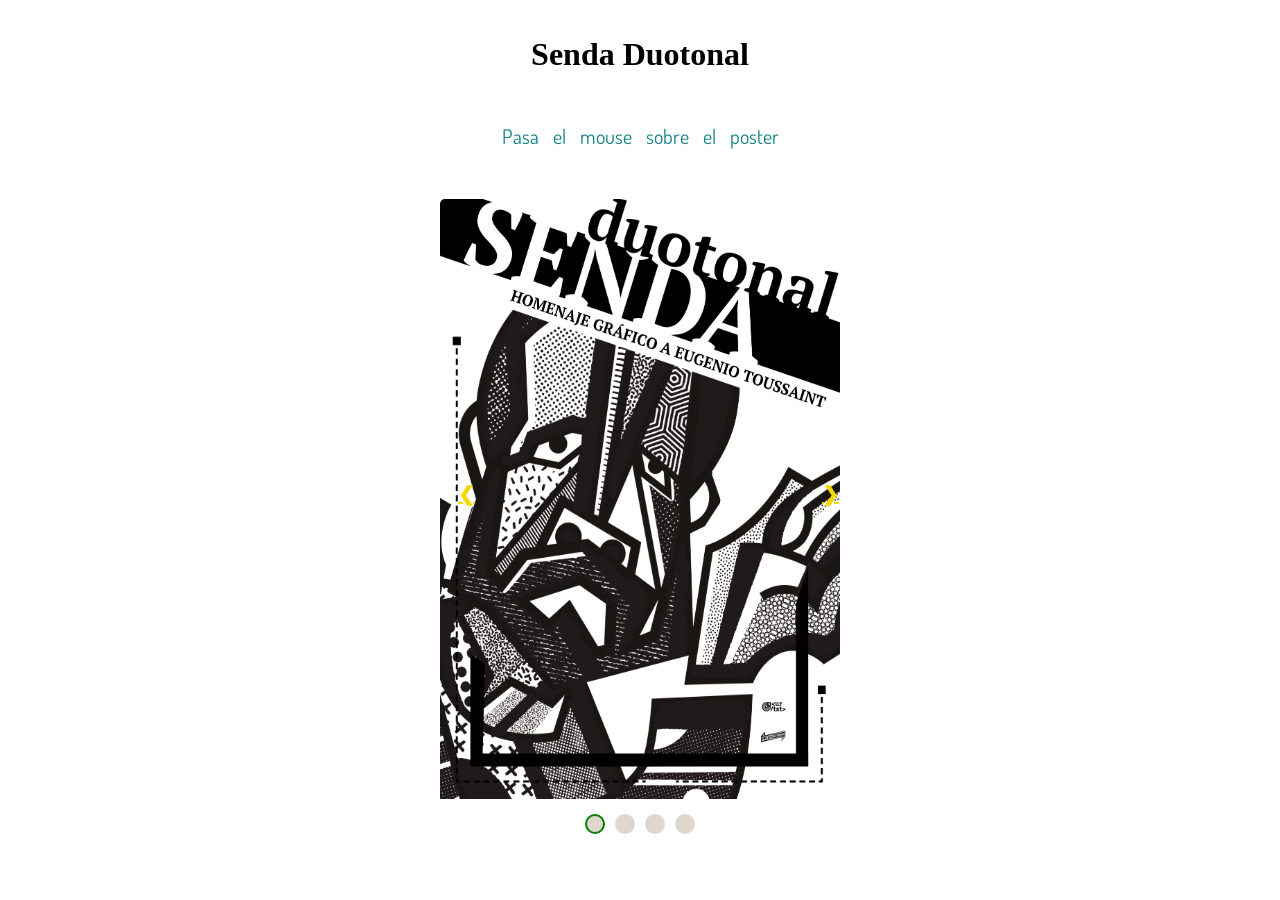
==== commit c60aaba5: "my project v3" ====
--- a/index.html
+++ b/index.html
@@ -6,21 +6,19 @@
     <meta name="viewport" content="width=device-width, initial-scale=1.0" />
     <title>Senda Duotonal</title>
     <link href="https://fonts.googleapis.com/css2?family=Monoton&display=swap" rel="stylesheet">
+    <link href="https://fonts.googleapis.com/css2?family=Dosis&display=swap" rel="stylesheet">
     <link rel="stylesheet" href="./ImageSlider.css">
   </head>
   
   <body>
     
-    <div class="page-loader">
-	    <div class="spinner"></div>
-	    <div class="txt">Cargando<br>exposición</div>
-  </div>
+   
 
     <h1>Senda Duotonal</h1>
     
 
-    <p id="myText">Pasa el mouse sobre el poster</p>
-
+    <p class="text-responsive" data-desktoptext="Pasa el mouse sobre el poster" data-tablettext="Da clic en el poster" data-phonetext="Da clic en el poster" id="myText"></p>
+    
     <div class="slide-container container-card">
       <div class="slide fade">
         <div class="card test-shine">
--- a/ImageSlider.css
+++ b/ImageSlider.css
@@ -65,15 +65,14 @@
 body {
   width: 100%;
   height: 100%;
-
   min-height: 100vh;
   background-color: var(--black-10);
   padding-top: 4vh;
   padding-bottom: 1vh;
-  padding-left: 4vh;
-  padding-right: 4vh;
-  /*overflow: hidden;*/
-  /*   background-image: linear-gradient(to top, #accbee 0%, #e7f0fd 100%); */
+  padding-left: 1vh;
+  padding-right: 1vh;
+  /* overflow: hidden; */
+  /* background-image: linear-gradient(to top, #accbee 0%, #e7f0fd 100%);*/
 }
 
 body h1,
@@ -397,15 +396,16 @@
 }
 
 #myText {
-  font-size: 15px;
+  font-size: 20px;
   margin-top: 50px;
-  margin-bottom: 10px;
+  margin-bottom: 50px;
   color: #158286;
   word-spacing: 10px;
-  text-shadow: 1px 1px 2.5px grey;
+  /*text-shadow: 1px 1px 2.5px grey;*/
   width: 100%;
   text-align: center;
-  font-family: 'Monoton', cursive;
+  /*font-family: 'Monoton', cursive;*/
+  font-family: 'Dosis', sans-serif;
   animation-name: track-in-out;
   animation-duration: 8s;
   animation-iteration-count: infinite;
@@ -423,7 +423,7 @@
     margin-top: 50px;
     margin-bottom: 10px;
     color: #158286;
-    word-spacing: 10px;
+    word-spacing: 5px;
     /*text-shadow: 1px 1px 2.5px grey;*/
     width: 100%;
     text-align: center;
@@ -437,6 +437,7 @@
 
 
 @media screen and (min-width: 960px) {
+
 
 
 
@@ -466,7 +467,39 @@
 }
 
 @media screen and (max-width: 960px) {
-
+  #myText {
+    font-size: 8px;
+    margin-top: 30px;
+    margin-bottom: 50px;
+    color: #158286;
+    word-spacing: 8px;
+    /*text-shadow: 1px 1px 2.5px grey;*/
+    width: 100%;
+    text-align: center;
+    /*font-family: 'Monoton', cursive;*/
+    font-family: 'Dosis', sans-serif;
+    animation-name: track-in-out;
+    animation-duration: 8s;
+    animation-iteration-count: infinite;
+  }
+
+
+}
+
+.text-responsive:before {
+  content: attr(data-desktoptext);
+}
+
+@media (max-width:900px) {
+  .text-responsive:before {
+    content: attr(data-tablettext);
+  }
+}
+
+@media (max-width:400px) {
+  .text-responsive:before {
+    content: attr(data-phonetext);
+  }
 
 
   .slide-container .prev,
